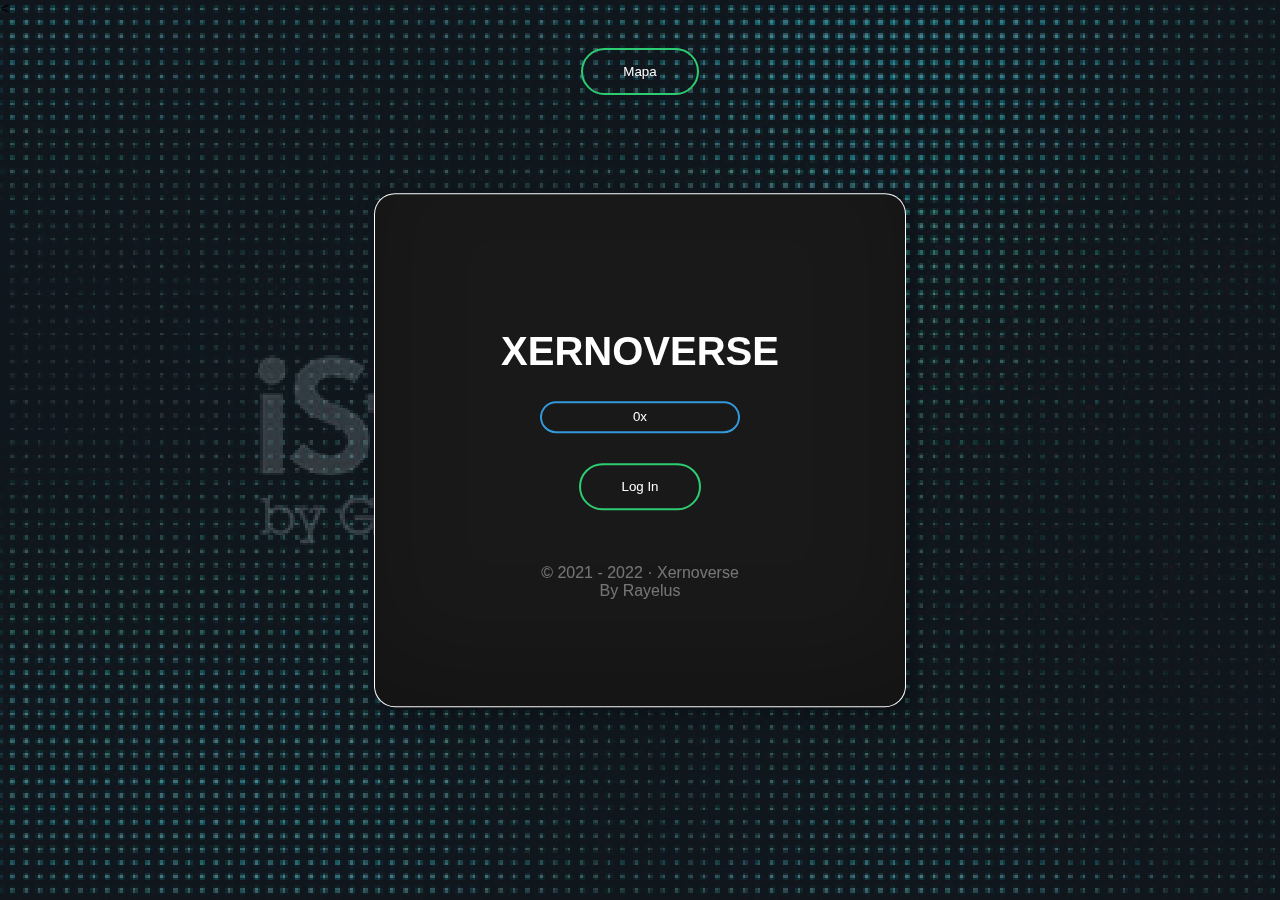
==== index.html @ 3e088d23 "update" ====
<<!DOCTYPE html>
<html>
<head>
	<meta charset="utf-8">
	<meta http-equiv="X-UA-Compatible" content="IE=edge">
	<title>Xernoverse</title>
	<link rel="stylesheet" href="assets\css\style.css">
</head>
<body>

<form class="box" method="post">
  <br>
  <h1>Xernoverse</h1>

  <input id="input001" type="text" name="" placeholder="Enter Code" maxlength="9" required value="0x">
  <input class="loginButton" onclick="btnLogin()" type="submit" name="" value="Log In">

  <p id="message001"></p>
  <br>

  <p class="bottomText">© 2021 - 2022 · Xernoverse<br>By Rayelus</p>
</form>
<button class="loginButton" onclick="location.href='map.html'">Mapa</button>

<video id="video_background" src="assets/img/fondo.mp4" autoplay muted loop></video>


<script type="text/javascript" src="assets/js/enterAccountNumber.js"></script>
</body>
</html>
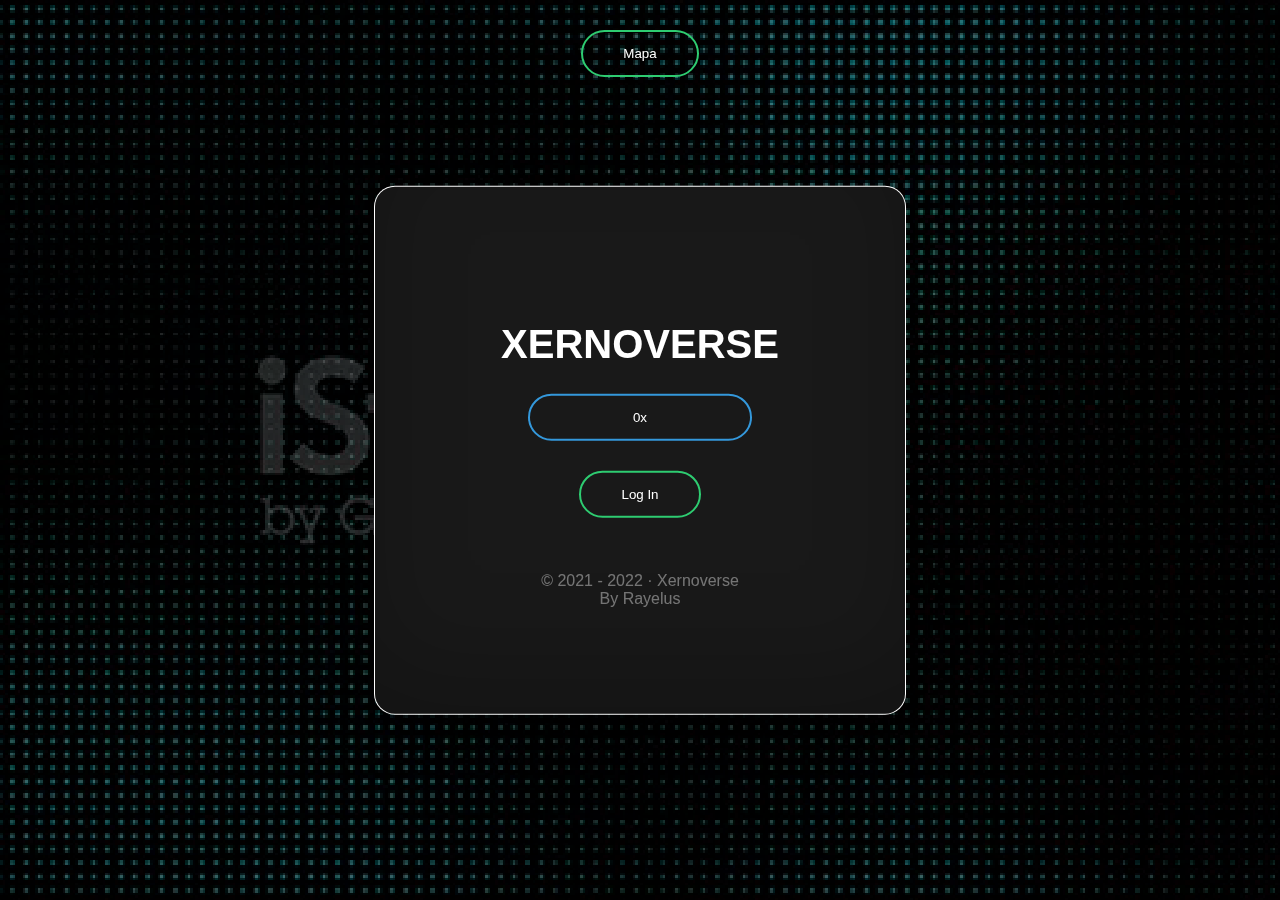
==== commit 16a2c68f: "upload" ====
--- a/index.html
+++ b/index.html
@@ -1,4 +1,4 @@
-<<!DOCTYPE html>
+<!DOCTYPE html>
 <html>
 <head>
 	<meta charset="utf-8">
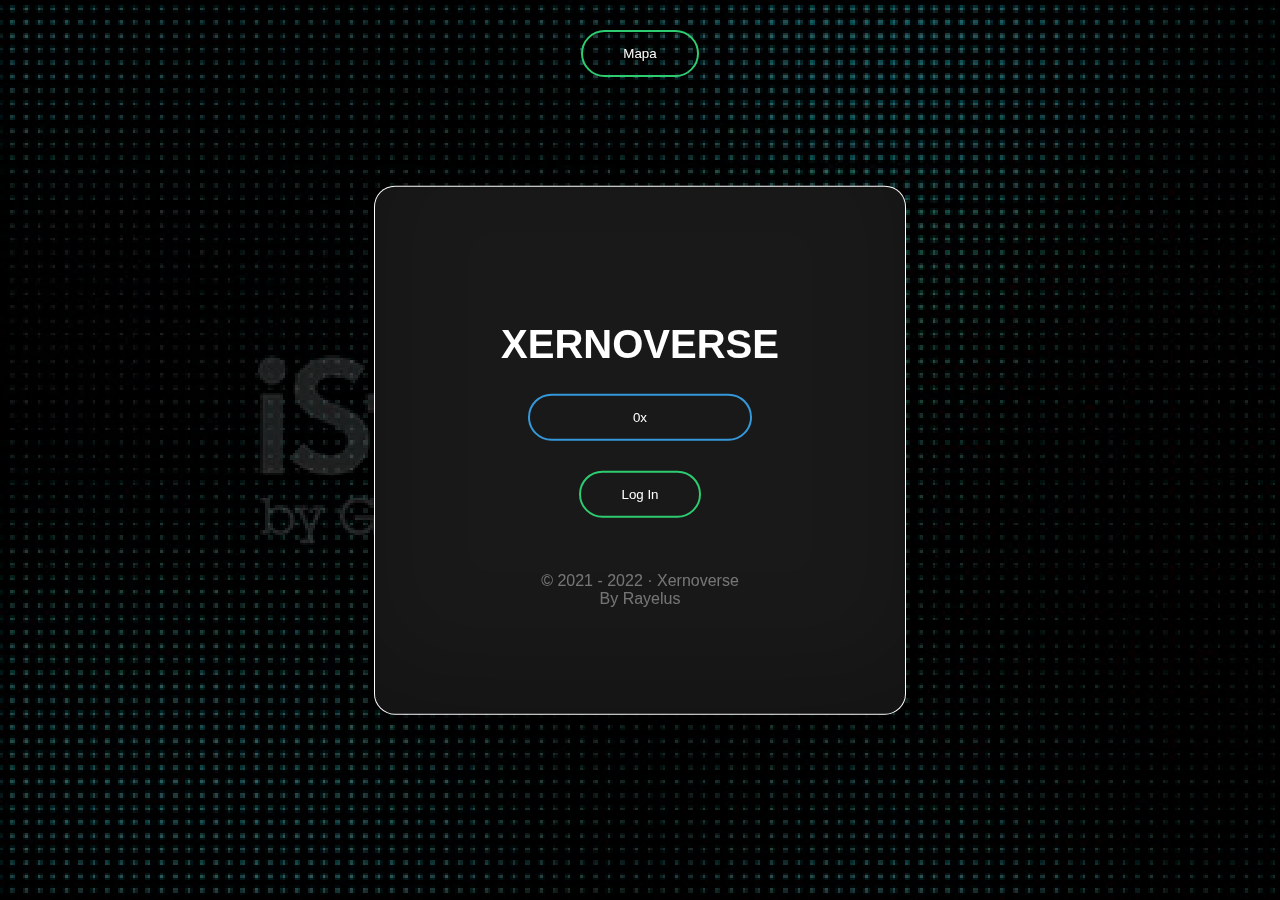
==== commit 52f16d43: "New Update!" ====
--- a/index.html
+++ b/index.html
@@ -5,6 +5,7 @@
 	<meta http-equiv="X-UA-Compatible" content="IE=edge">
 	<title>Xernoverse</title>
 	<link rel="stylesheet" href="assets\css\style.css">
+  <link rel="icon" href="./assets/img/icon.png">
 </head>
 <body>
 
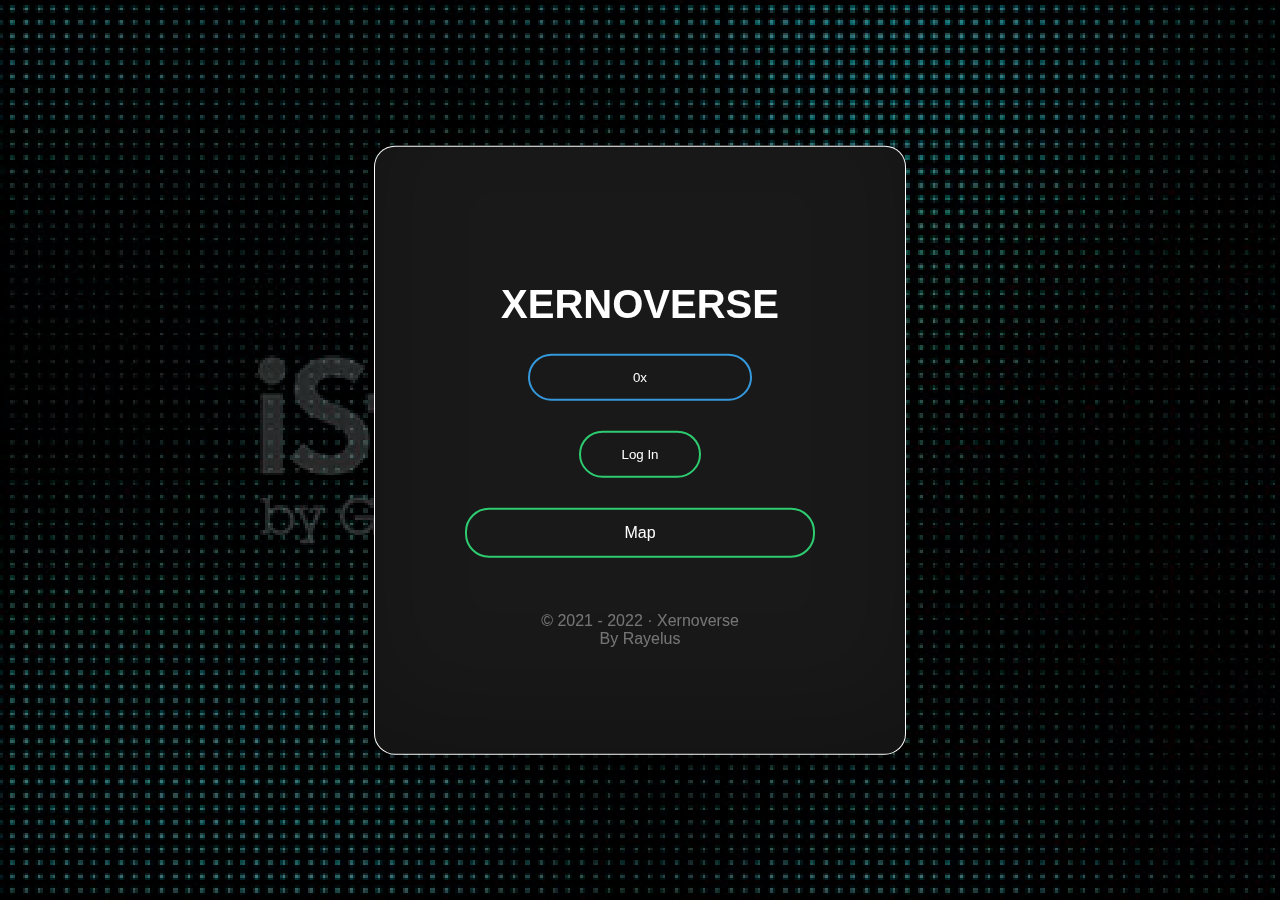
==== commit 0177dd22: "New Update!" ====
--- a/index.html
+++ b/index.html
@@ -15,13 +15,13 @@
 
   <input id="input001" type="text" name="" placeholder="Enter Code" maxlength="9" required value="0x">
   <input class="loginButton" onclick="btnLogin()" type="submit" name="" value="Log In">
-
+  <a href="map.html" class="loginButton">Map</a>
   <p id="message001"></p>
   <br>
 
   <p class="bottomText">© 2021 - 2022 · Xernoverse<br>By Rayelus</p>
 </form>
-<button class="loginButton" onclick="location.href='map.html'">Mapa</button>
+
 
 <video id="video_background" src="assets/img/fondo.mp4" autoplay muted loop></video>
 
